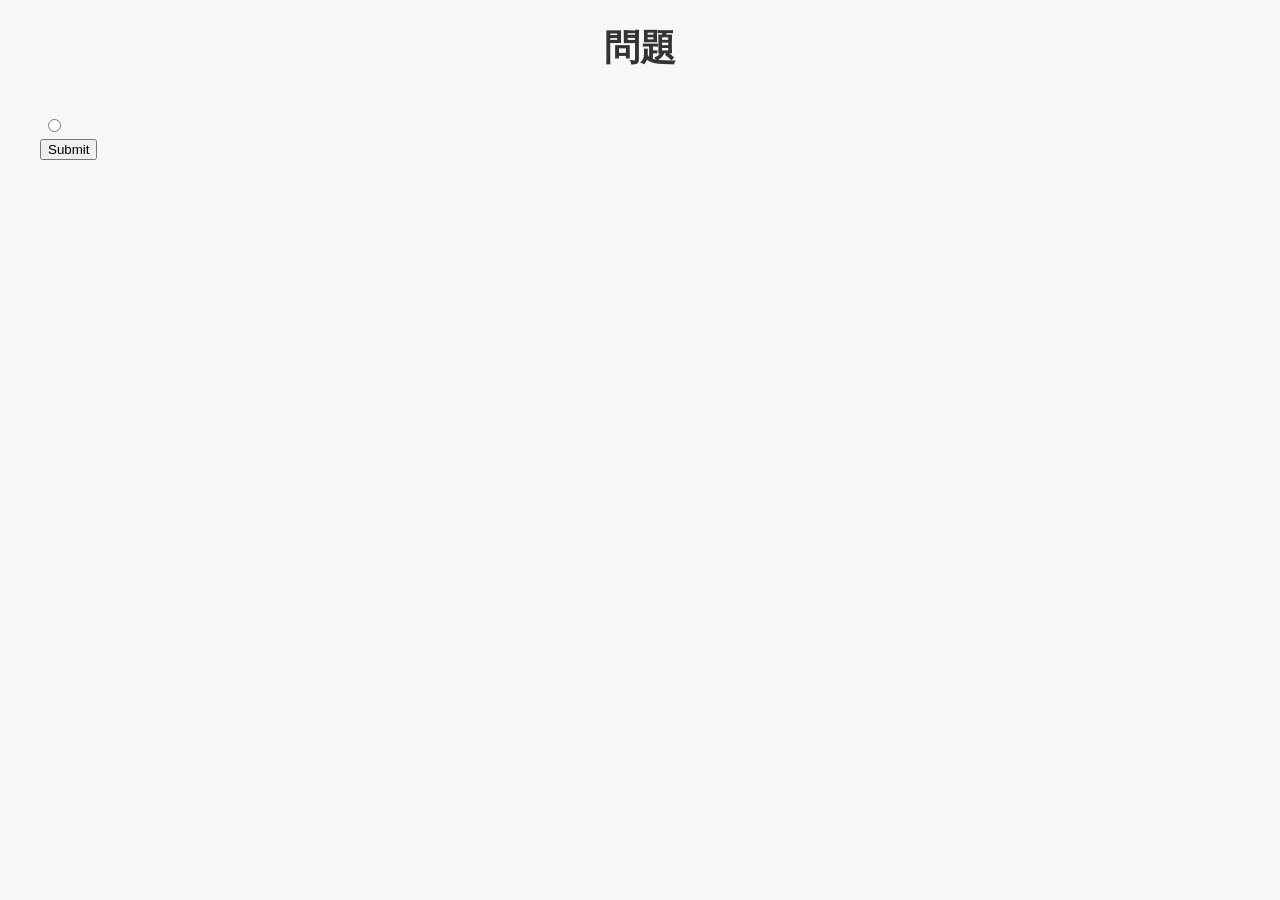
==== src/main/resources/templates/EnglishTest.html @ 158af32e "Initial commit" ====
<!DOCTYPE html>
<html lang="ja" xmlns:th="http://www.thymeleaf.org">
<head>
    <meta charset="UTF-8">
	<link rel="stylesheet" type="text/css" href="/css/style.css">
    <title>英 -> 日</title>
	<style>
		body {
			font-family: Arial, sans-serif;
			margin: 0;
			padding: 0;
			background-color: #f7f7f7;
		}
		h1 {
			text-align: center;
			font-size: 36px;
			margin-bottom: 40px;
			color: #333;
		}
		h2 {
			font-size: 24px;
			color: #333;
			margin-bottom: 15px;
		}
	</style>
</head>
<body>
	<div class="container">
		<h1>問題</h1>
		<ul>
			<form action="/engResult" method="post" onsubmit="return validateForm()">
				<div th:each="entry : ${words}" class="question">
					<h2 th:text="${entry.key.english}"></h2>
					<div class="options">
						<table>
							<tr th:each="word, iterStat : ${entry.value}">
								<td>
									<label class="radio_input">
										<input class="radio_input-Input" type="radio" th:id="'word-' + ${iterStat.index}" th:name="${entry.key.english}" th:value="${word.japanese}">
										<span class="radio_input-DummyInput"></span>
										<span class="radio_input-LabelText" th:text="${word.japanese}"></span>
									</label>
									<!--元々のbuttonの名残-->
									<!--<input type="radio" th:id="'word-' + ${iterStat.index}" th:name="${entry.key.english}" th:value="${word.japanese}">
									<label th:for="'word-' + ${iterStat.index}" th:text="${word.japanese}"></label>-->
								</td>
							</tr>
						</table>
					</div>
				</div>
				<div class="submit_button">
					<button type="submit">Submit</button>
				</div>
			</form>
		</ul>
	</div>
    

	<script>
		function validateForm() {
			const questions = document.querySelectorAll("h2"); // 全ての質問タイトルを取得
			for (let i = 0; i < questions.length; i++) {
				const name = questions[i].textContent.trim(); // name属性と一致する文字列を取得
				const radios = document.querySelectorAll(`input[type="radio"][name="${name}"]`);

				let checked = false;
				radios.forEach(radio => {
					if (radio.checked) {
						checked = true;
					}
				});

				if (!checked) {
					alert(`「${name}」に回答してください！`);
					return false; // 未入力があれば送信をキャンセル
				}
			}
			return true; // 全て選択されていたら送信
		}
	</script>
</body>
</html>
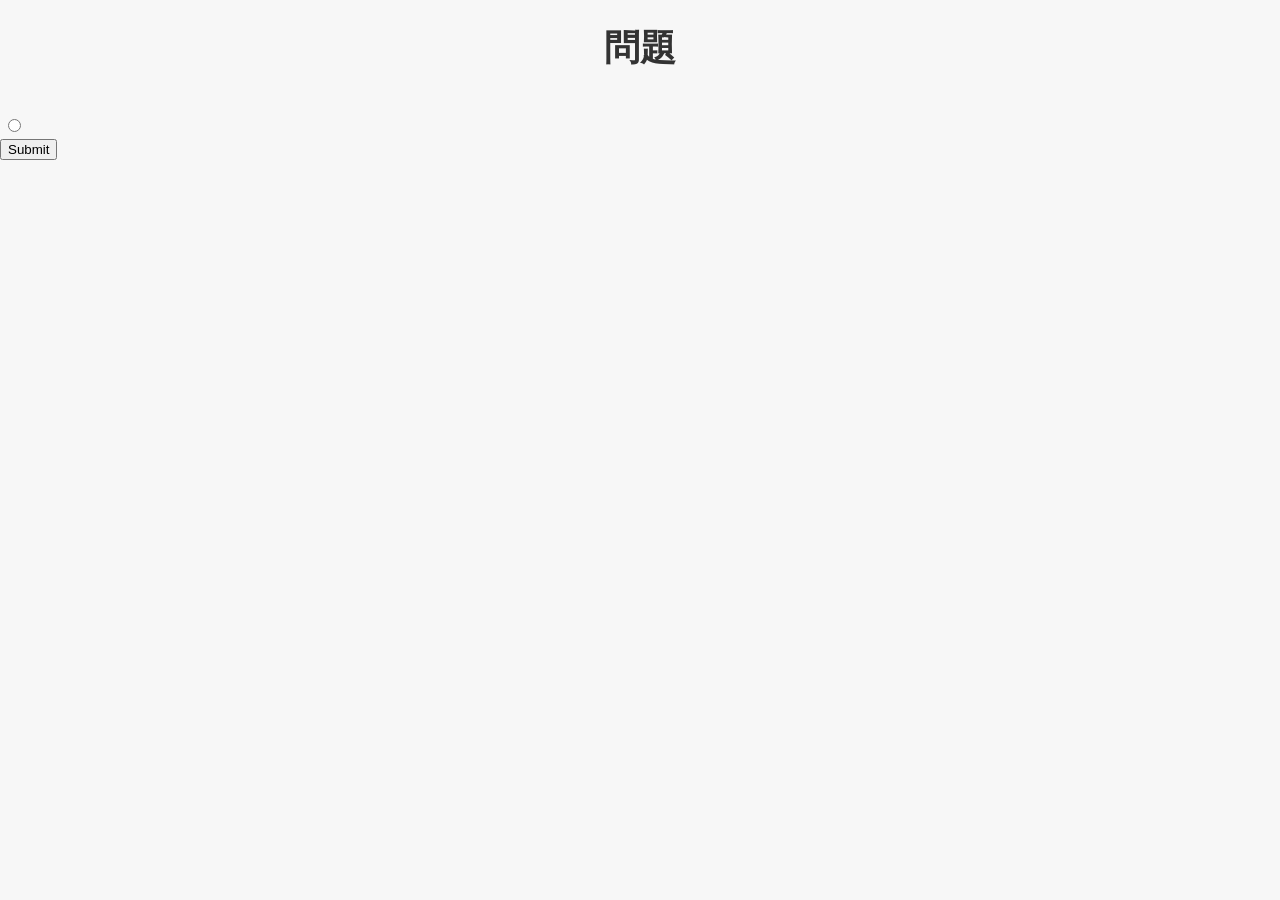
==== commit ad4561ef: "Update CSS for mobile responsiveness" ====
--- a/src/main/resources/templates/EnglishTest.html
+++ b/src/main/resources/templates/EnglishTest.html
@@ -2,6 +2,7 @@
 <html lang="ja" xmlns:th="http://www.thymeleaf.org">
 <head>
     <meta charset="UTF-8">
+	<meta name="viewport" content="width=device-width, initial-scale=1.0">
 	<link rel="stylesheet" type="text/css" href="/css/style.css">
     <title>英 -> 日</title>
 	<style>
@@ -21,6 +22,9 @@
 			font-size: 24px;
 			color: #333;
 			margin-bottom: 15px;
+		}
+		ul {
+			padding-left: 0%;
 		}
 	</style>
 </head>
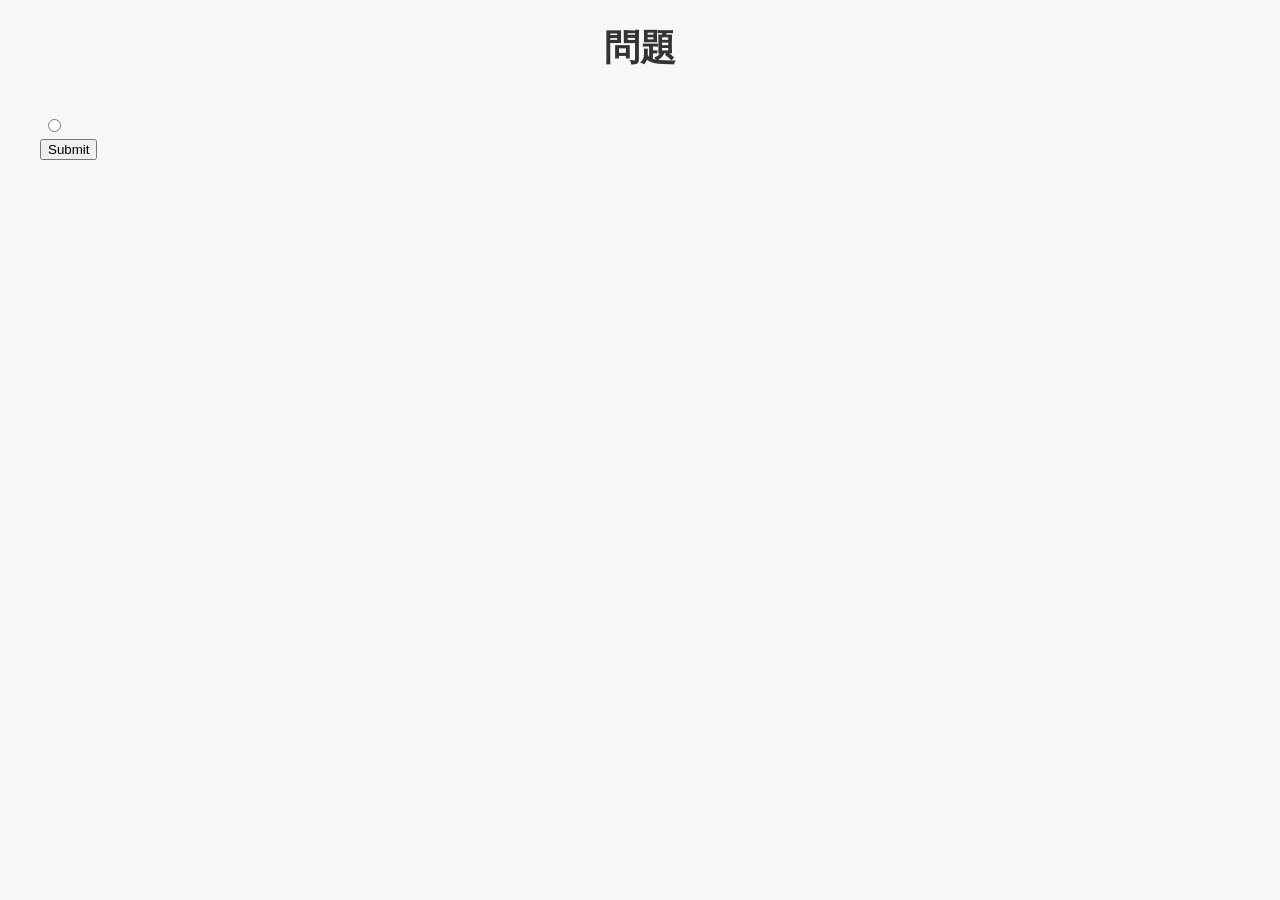
==== commit 719f0c72: "Update CSS for mobile responsiveness" ====
--- a/src/main/resources/templates/EnglishTest.html
+++ b/src/main/resources/templates/EnglishTest.html
@@ -23,7 +23,7 @@
 			color: #333;
 			margin-bottom: 15px;
 		}
-		ul {
+		table {
 			padding-left: 0%;
 		}
 	</style>
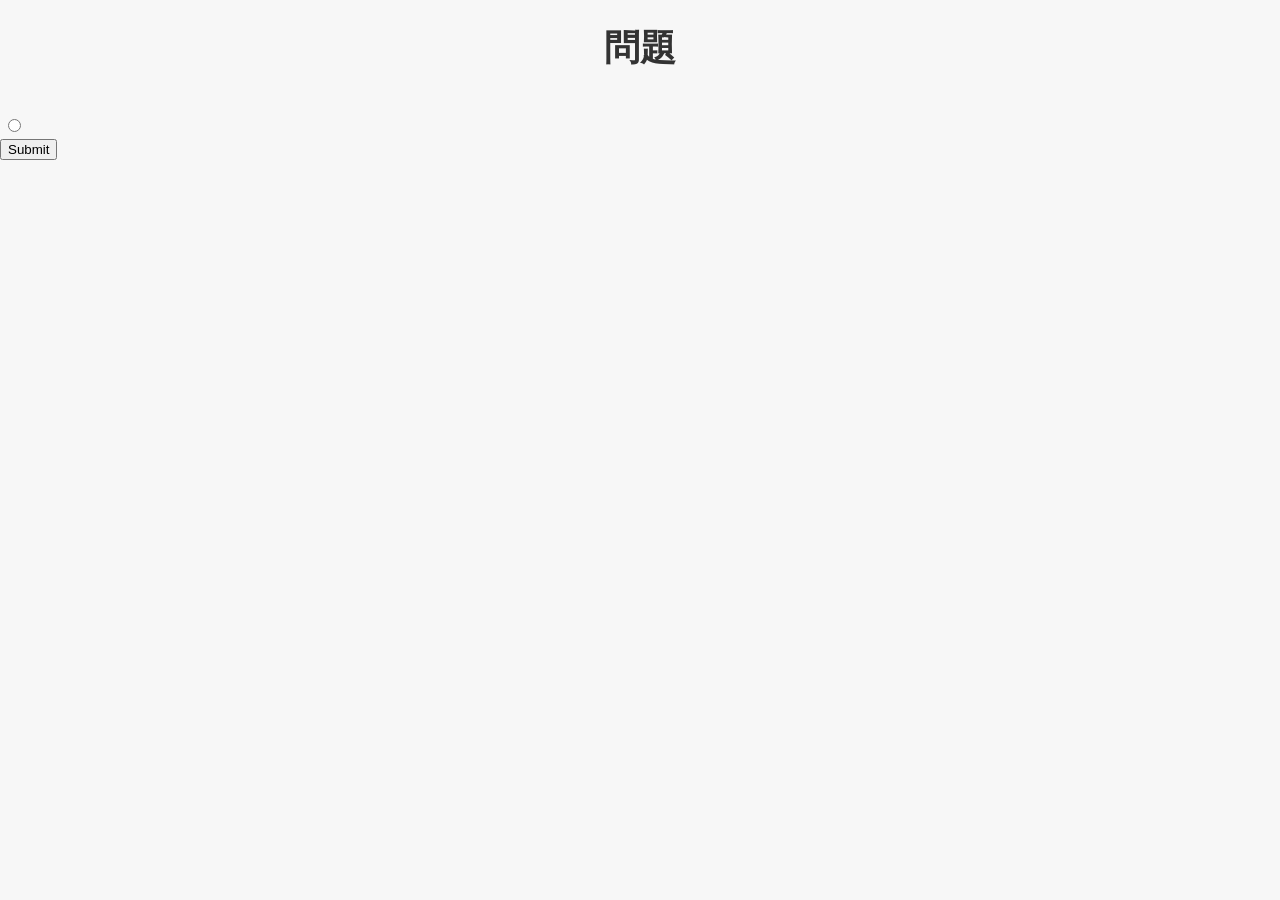
==== commit e127c1d4: "Update CSS for mobile responsiveness" ====
--- a/src/main/resources/templates/EnglishTest.html
+++ b/src/main/resources/templates/EnglishTest.html
@@ -23,8 +23,9 @@
 			color: #333;
 			margin-bottom: 15px;
 		}
-		table {
+		ul {
 			padding-left: 0%;
+			padding-right: 4%;
 		}
 	</style>
 </head>
